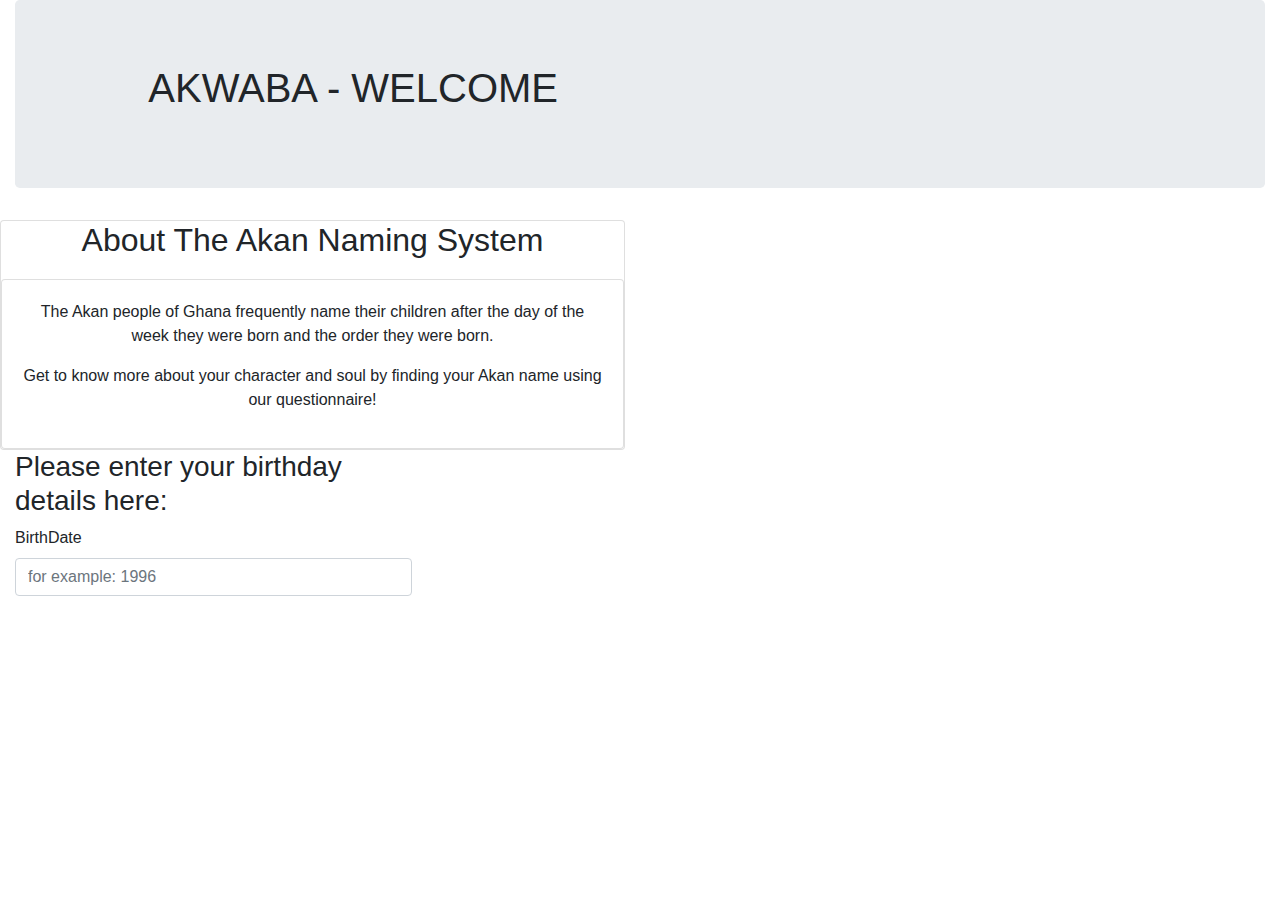
==== ip2.html @ 8365afae "add birthday form onto the webpage" ====
<!DOCTYPE html>
<html>
  <head>
    <meta charset="utf-8">
    <meta name="viewpoint" content="width=device-width, inital-scale=1, shrink-to-fit=no">

    <title>Independent Project Wk 2</title>
    <link href="css/bootstrap.css" rel="stylesheet" type="text/css">
    <link rel="stylesheet" href="https://stackpath.bootstrapcdn.com/bootstrap/4.4.1/css/bootstrap.min.css" integrity="sha384-Vkoo8x4CGsO3+Hhxv8T/Q5PaXtkKtu6ug5TOeNV6gBiFeWPGFN9MuhOf23Q9Ifjh" crossorigin="anonymous">
    
  </head>

  <body>
    <!-- header section-->
    <section class="container-fluid">
      <div class="jumbotron">
        <div class="row centered-form center-block">
          <div class="container col-md-10 col-md-offset-1">
        <h1 class="card-title">AKWABA - WELCOME</h1>
        </div>
      </div>
    </div>
    </section>
      <!-- The landing page decription-->
      <div class="row">
        <div class="col-sm-6">
          <div class="card text-center" style="width: fit-content">
            <div class="card-title">
              <h2 class="text">About The Akan Naming System</h2>
        </div>
        <div class="card text-center" style="width:fit-content">
        <div class="card-body">
          <p class="card-text">The Akan people of Ghana frequently name their
            children after the day of the week they were born
            and the order they were born.</p>
          <p class="card-text">Get to know more about your character and soul 
            by finding your Akan name using our questionnaire!</p>
           <a href= "https://theculturetrip.com/africa/ghana/articles/everything-you-need-to-know-about-the-ghanaian-tradition-of-day-names/"  class="card-link"></a>


        </div>
      </div>
    </div>
    </div>





      </div>
    </div>
    <div class="col-md-4 mt30 detailform">
      <h3>Please enter your birthday details here:</h3>
      <div class="add-form">
        <form name="my form" class="form" onsubmit="validate();">
          <div class="form-group">
            <label class="label">BirthDate</label>
            <input type="number" class="form-control" id="year" placeholder="for example: 1996">
          </div>
        </div>
        </form>
      








    </div>
  

    
       



     
     <script scr ="js/scripts.js"></script>
     

    
  </body>
</html>
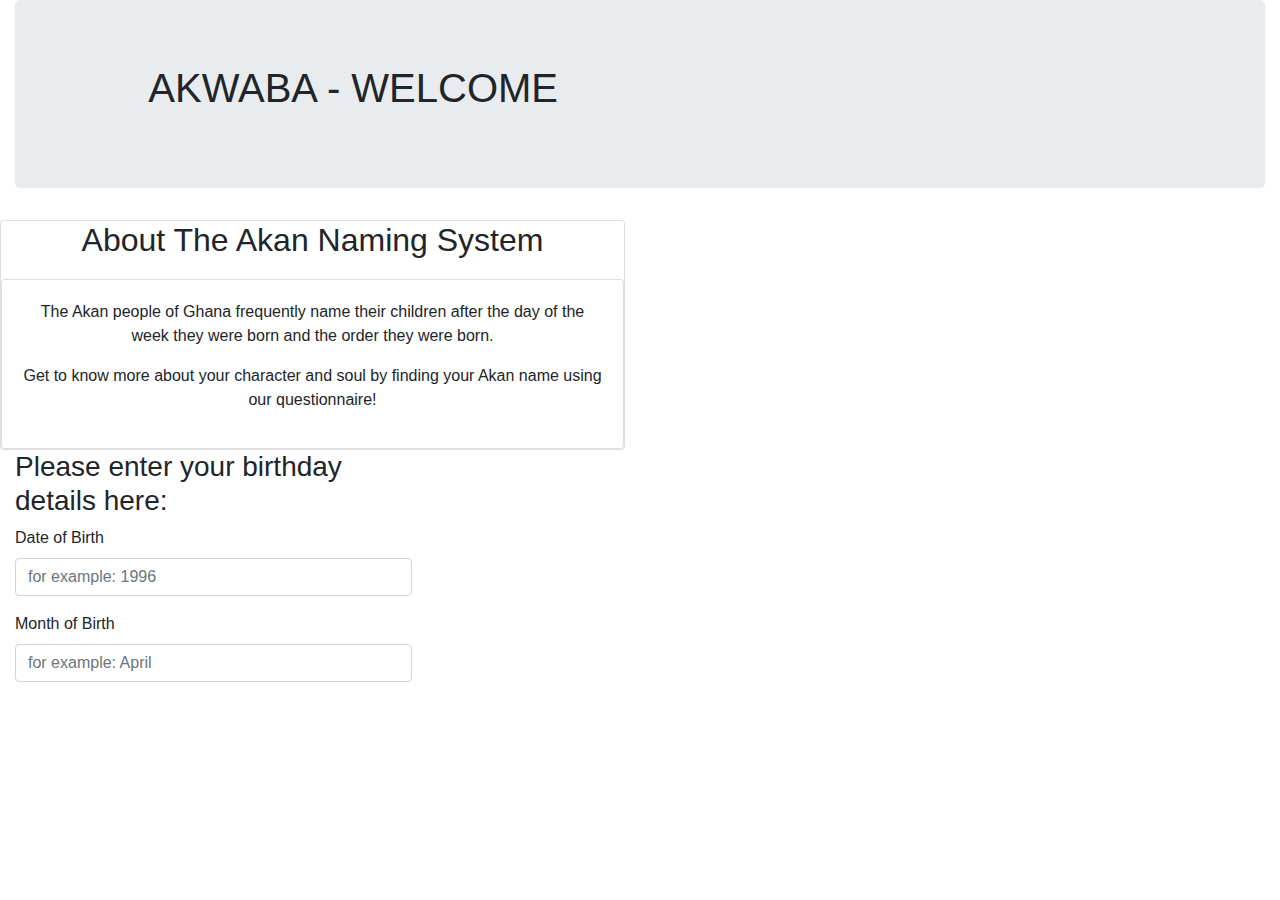
==== commit 8b7ed08f: "add the form for month of birth" ====
--- a/ip2.html
+++ b/ip2.html
@@ -54,9 +54,13 @@
       <div class="add-form">
         <form name="my form" class="form" onsubmit="validate();">
           <div class="form-group">
-            <label class="label">BirthDate</label>
+            <label class="label">Date of Birth</label>
             <input type="number" class="form-control" id="year" placeholder="for example: 1996">
           </div>
+        </div>
+        <div class="form-group">
+          <label for="date">Month of Birth</label>
+          <input type="number" class="form-control" id="Month" placeholder="for example: April">
         </div>
         </form>
       
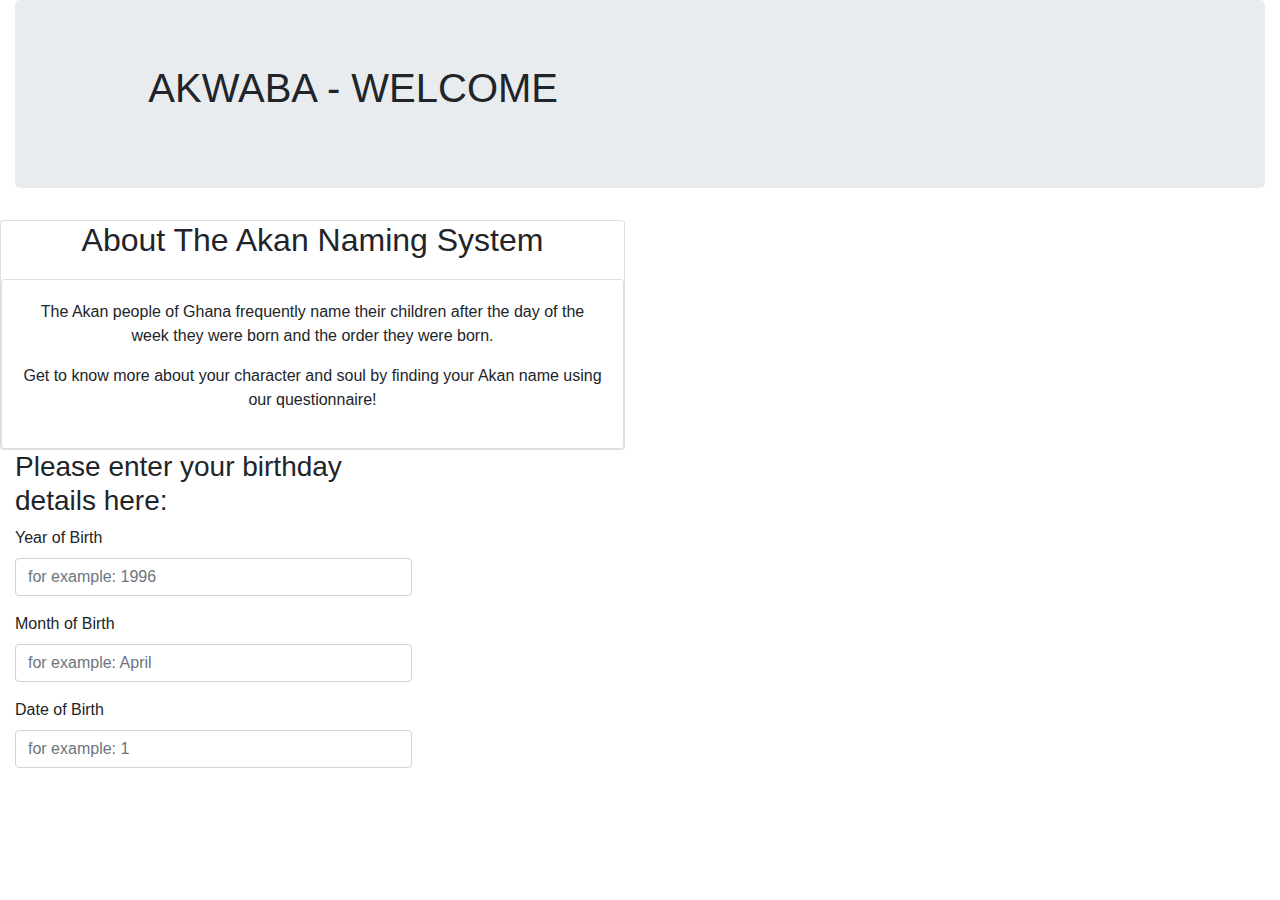
==== commit 3fe23a99: "add form for date of birth" ====
--- a/ip2.html
+++ b/ip2.html
@@ -54,13 +54,17 @@
       <div class="add-form">
         <form name="my form" class="form" onsubmit="validate();">
           <div class="form-group">
-            <label class="label">Date of Birth</label>
+            <label class="label">Year of Birth</label>
             <input type="number" class="form-control" id="year" placeholder="for example: 1996">
           </div>
         </div>
         <div class="form-group">
-          <label for="date">Month of Birth</label>
+          <label for="Month">Month of Birth</label>
           <input type="number" class="form-control" id="Month" placeholder="for example: April">
+        </div>
+        <div class="form-group">
+          <label for="date">Date of Birth</label>
+          <input type="number" class="form-control" id="Date" placeholder="for example: 1">
         </div>
         </form>
       
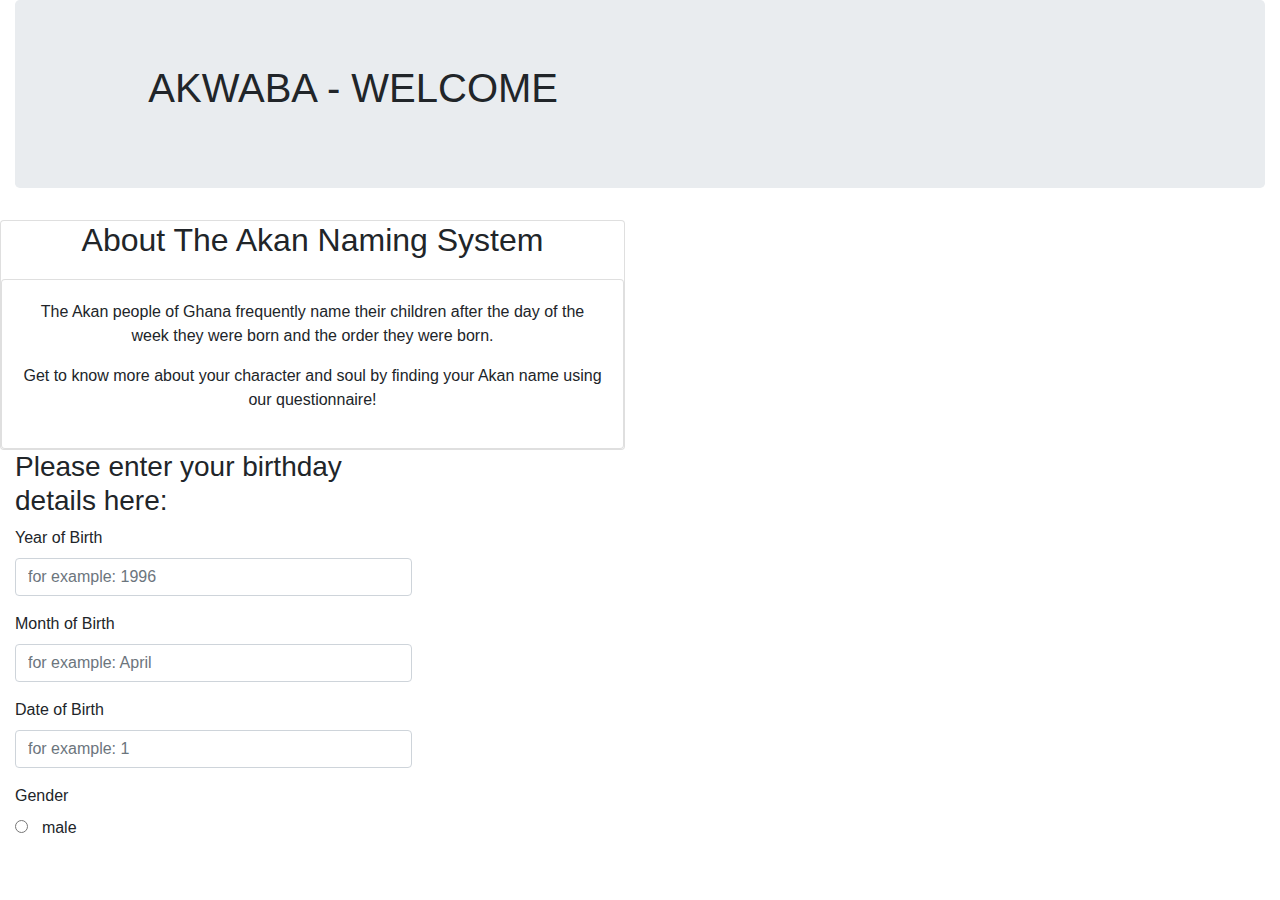
==== commit 3a5ff8a2: "add gender inline check label" ====
--- a/ip2.html
+++ b/ip2.html
@@ -66,6 +66,15 @@
           <label for="date">Date of Birth</label>
           <input type="number" class="form-control" id="Date" placeholder="for example: 1">
         </div>
+        <div class="form-group">
+          <label for="gender">Gender</label><br>
+          <div class="form-check form-check-inline">
+            <label class="form-check-label">
+              <input type="radio" class="form-check-input" name="gender" id="male">&nbsp; male
+            </label>
+
+          </div>
+        </div>
         </form>
       
 
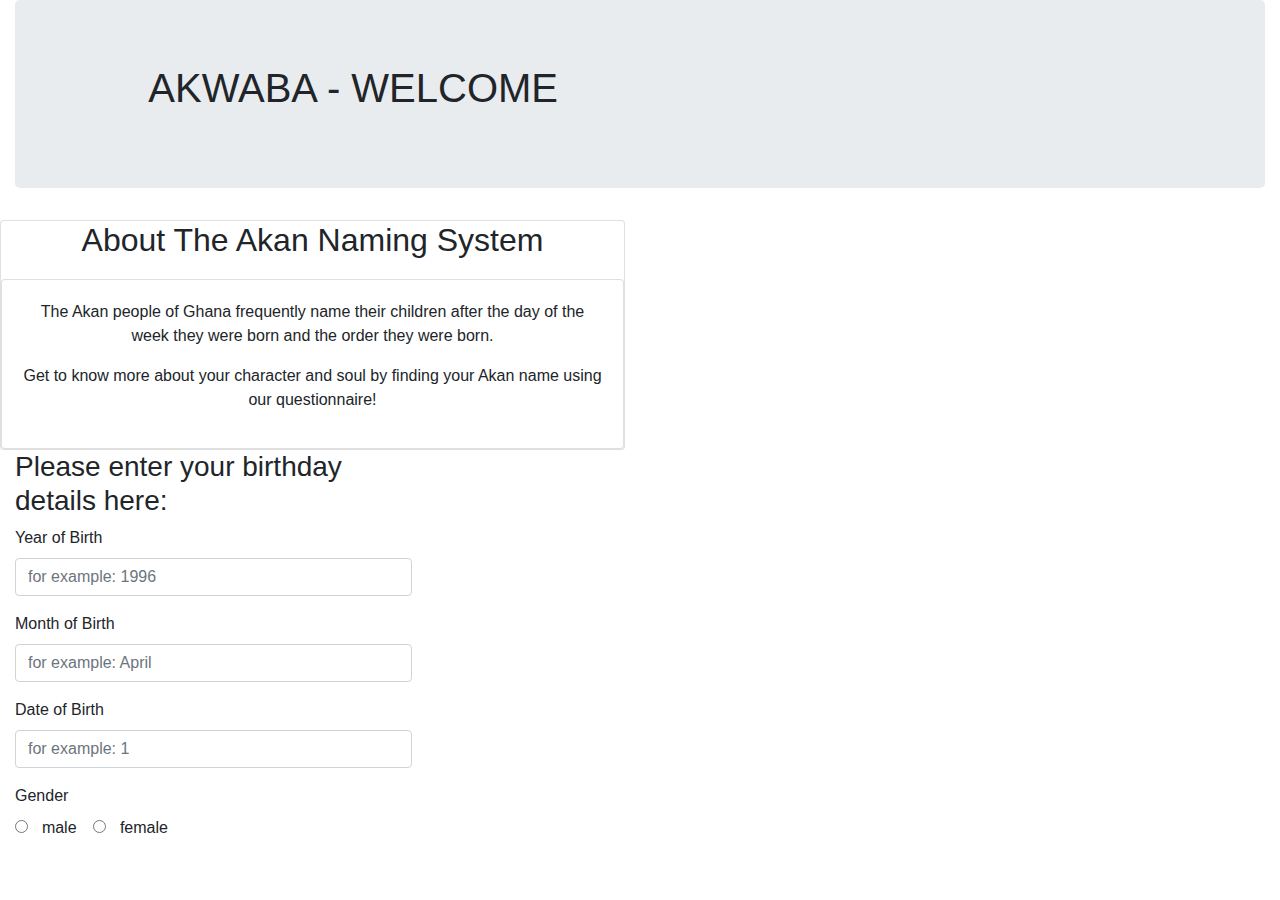
==== commit 2323713a: "add male and female inline check forms" ====
--- a/ip2.html
+++ b/ip2.html
@@ -72,7 +72,11 @@
             <label class="form-check-label">
               <input type="radio" class="form-check-input" name="gender" id="male">&nbsp; male
             </label>
-
+          </div>
+          <div class="form-check-inline">
+            <label class="form-check-label">
+              <input type="radio" class="form-check-input" name="gender" id="female">&nbsp; female
+            </label>
           </div>
         </div>
         </form>
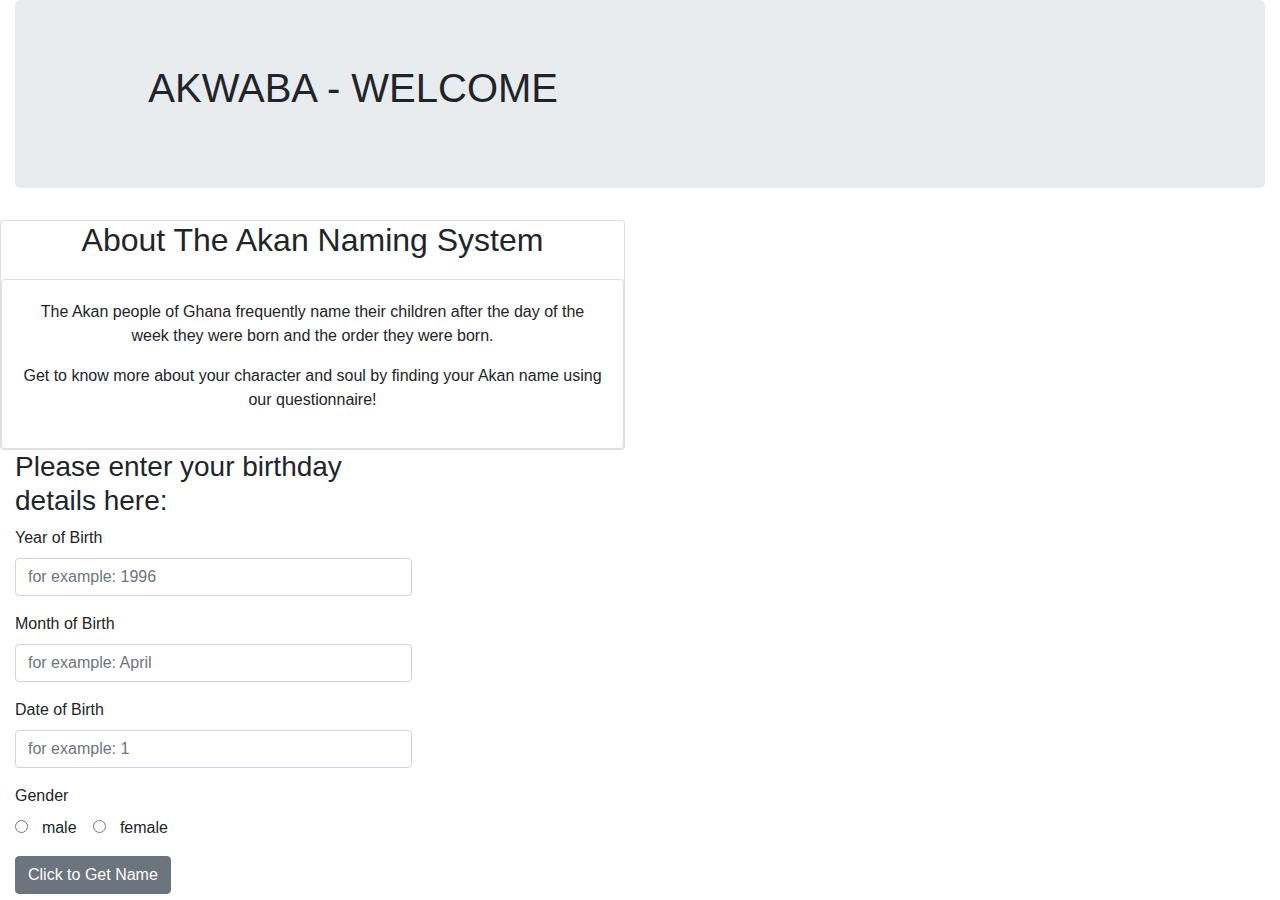
==== commit 4f718216: "add click button for user to get akan name" ====
--- a/ip2.html
+++ b/ip2.html
@@ -79,6 +79,8 @@
             </label>
           </div>
         </div>
+        <button type="submit" class="btn btn-secondary" onclick="findName();">Click to Get Name</button>
+        <br>
         </form>
       
 
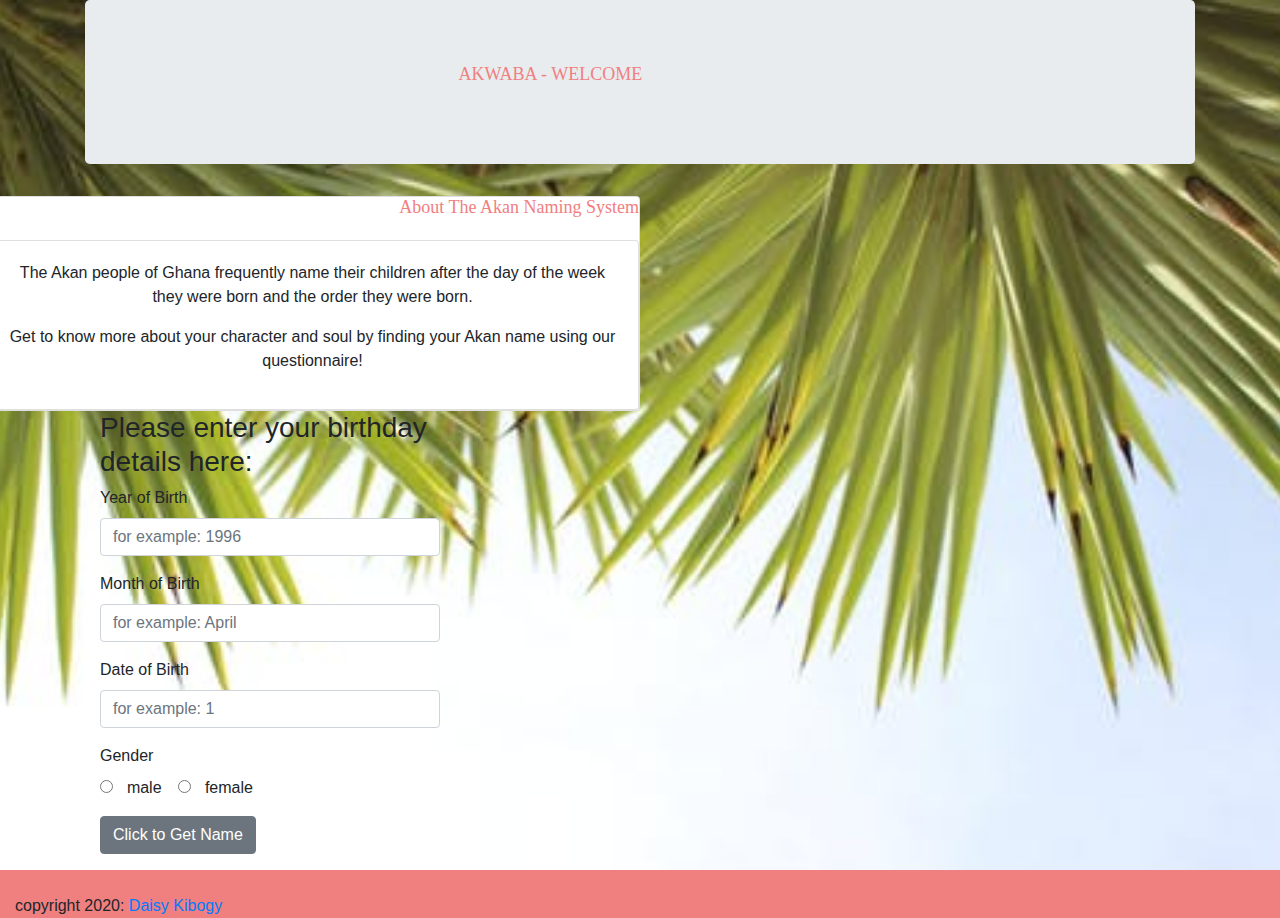
==== commit f6e6ce70: "add a background image" ====
--- a/ip2.html
+++ b/ip2.html
@@ -7,23 +7,24 @@
     <title>Independent Project Wk 2</title>
     <link href="css/bootstrap.css" rel="stylesheet" type="text/css">
     <link rel="stylesheet" href="https://stackpath.bootstrapcdn.com/bootstrap/4.4.1/css/bootstrap.min.css" integrity="sha384-Vkoo8x4CGsO3+Hhxv8T/Q5PaXtkKtu6ug5TOeNV6gBiFeWPGFN9MuhOf23Q9Ifjh" crossorigin="anonymous">
-    
+    <link href="CSS/styles.css" rel="stylesheet" >
   </head>
 
   <body>
-    <!-- header section-->
-    <section class="container-fluid">
-      <div class="jumbotron">
-        <div class="row centered-form center-block">
-          <div class="container col-md-10 col-md-offset-1">
-        <h1 class="card-title">AKWABA - WELCOME</h1>
+    <div style="background-image: url(people.jpg);">
+      <div class="container">
+        <div class="jumbotron">
+          <div class="row centered-form center-block">
+            <div class="col-md-10">
+            <h1 class="card-title">AKWABA - WELCOME</h1>
         </div>
       </div>
     </div>
-    </section>
+  </div>
       <!-- The landing page decription-->
       <div class="row">
         <div class="col-sm-6">
+          <div class="row centered-form center-block">
           <div class="card text-center" style="width: fit-content">
             <div class="card-title">
               <h2 class="text">About The Akan Naming System</h2>
@@ -37,18 +38,15 @@
             by finding your Akan name using our questionnaire!</p>
            <a href= "https://theculturetrip.com/africa/ghana/articles/everything-you-need-to-know-about-the-ghanaian-tradition-of-day-names/"  class="card-link"></a>
 
-
+          </div>
         </div>
       </div>
     </div>
     </div>
 
-
-
-
-
       </div>
     </div>
+    <div class="container">
     <div class="col-md-4 mt30 detailform">
       <h3>Please enter your birthday details here:</h3>
       <div class="add-form">
@@ -82,22 +80,20 @@
         <button type="submit" class="btn btn-secondary" onclick="findName();">Click to Get Name</button>
         <br>
         </form>
-      
-
-
-
-
-
-
-
-
+        <p id="results"> </p>
     </div>
+  </div>
+</div>
+  <footer class="page-footer font-small blue pt-4">
+    <div class="container-fluid text-center text-md-left">copyright 2020:
+      <a href="https://github.com/dkibogy"> Daisy Kibogy</a>
+    </div>
+  </div>
+  </footer>
   
 
     
        
-
-
 
      
      <script scr ="js/scripts.js"></script>
@@ -105,4 +101,7 @@
 
     
   </body>
-</html>+</html>
+
+
+    
--- a/CSS/styles.css
+++ b/CSS/styles.css
@@ -0,0 +1,26 @@
+body{
+    background-position: center;
+    background-repeat: no-repeat;
+    background-size: cover;
+    background-image: url(/images/img.jpg);
+}
+h1,
+h2 {
+    text-align: center;
+    font-family: 'Times New Roman', Times, serif;
+    font-size: large;
+    color: lightcoral;
+    margin-top: auto;
+    padding-bottom: 2px;
+
+}
+h2 {
+    float: right;
+}
+.card-text {
+    float: right;
+}
+.page-footer{
+    background-color: lightcoral;
+}
+
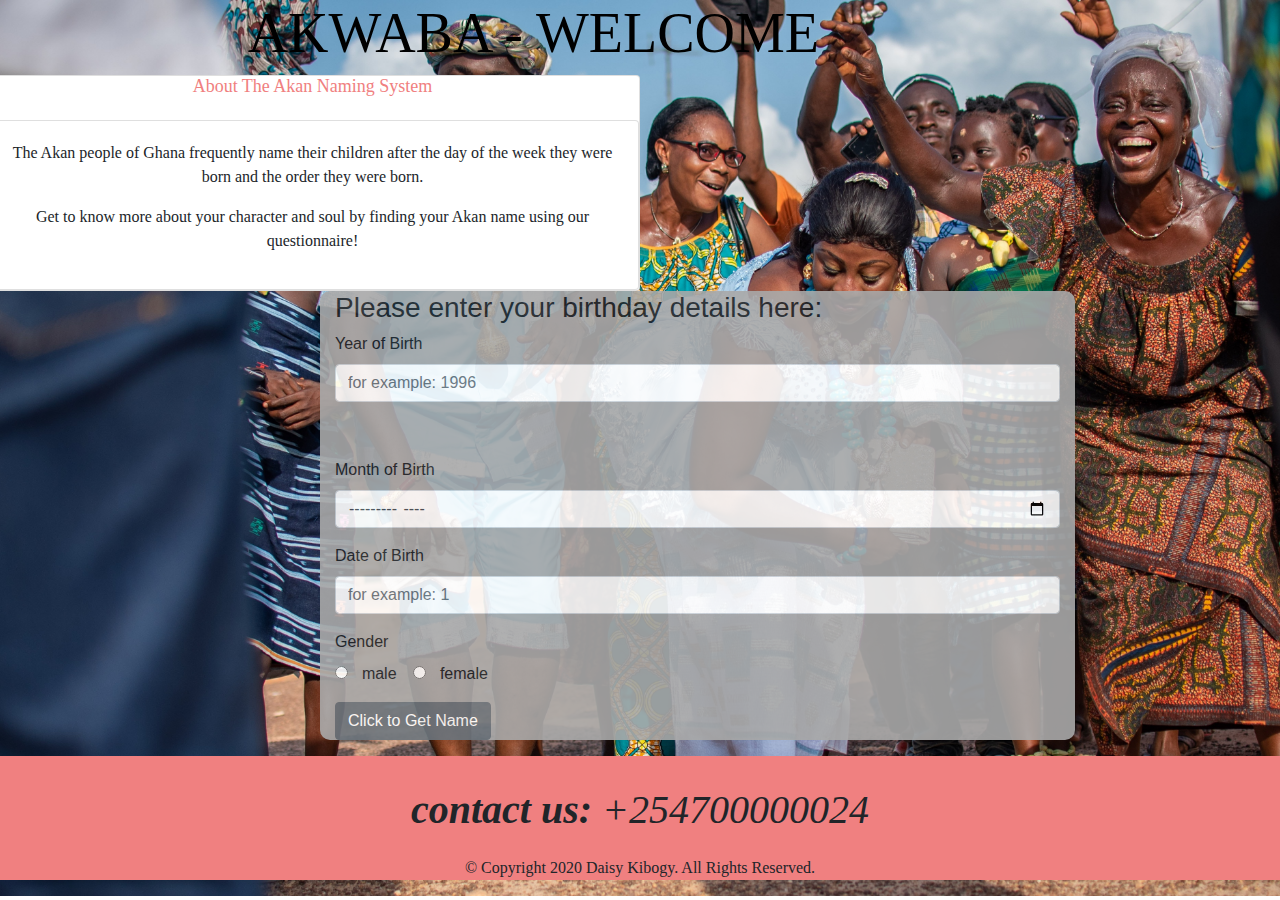
==== commit cee198b2: "add opacity to questionaire" ====
--- a/ip2.html
+++ b/ip2.html
@@ -11,17 +11,12 @@
   </head>
 
   <body>
-    <div style="background-image: url(people.jpg);">
-      <div class="container">
-        <div class="jumbotron">
-          <div class="row centered-form center-block">
+        
             <div class="col-md-10">
-            <h1 class="card-title">AKWABA - WELCOME</h1>
+            <h1 class="display-4">AKWABA - WELCOME</h1>
         </div>
-      </div>
-    </div>
-  </div>
-      <!-- The landing page decription-->
+      
+
       <div class="row">
         <div class="col-sm-6">
           <div class="row centered-form center-block">
@@ -46,61 +41,66 @@
 
       </div>
     </div>
-    <div class="container">
-    <div class="col-md-4 mt30 detailform">
-      <h3>Please enter your birthday details here:</h3>
-      <div class="add-form">
-        <form name="my form" class="form" onsubmit="validate();">
+    
+      <div class="overlay">
+        <div class="container">
+             <h3>Please enter your birthday details here:</h3>
+                <div class="add-form">
+                 <form name="my form" class="form" onsubmit="validate();">
+                  <div class="form-group">
+                    <label class="label">Year of Birth</label>
+                 <input type="number" class="form-control" id="year" placeholder="for example: 1996">
+            </div>
+          </div>
+            <div class="form-group">
+            <label for="Month">Month of Birth</label>
+            <input type="month" class="form-control" id="Month" placeholder="for example: April">
+          </div>
           <div class="form-group">
-            <label class="label">Year of Birth</label>
-            <input type="number" class="form-control" id="year" placeholder="for example: 1996">
+            <label for="date">Date of Birth</label>
+            <input type="number" class="form-control" id="Date" placeholder="for example: 1">
+          </div>
+          <div class="form-group">
+            <label for="gender">Gender</label><br>
+            <div class="form-check form-check-inline">
+              <label class="form-check-label">
+                <input type="radio" class="form-check-input" name="gender" id="male">&nbsp; male
+              </label>
+            </div>
+            <div class="form-check-inline">
+              <label class="form-check-label">
+                <input type="radio" class="form-check-input" name="gender" id="female">&nbsp; female
+              </label>
+            </div>
+          </div>
+          <button type="submit" class="btn btn-secondary" onclick="findName();">Click to Get Name</button>
+          <br>
+          </form>
+          <p id="results"> </p>
+        </div>
+        </div>
+      </div>
+    
+  </div>
+    <footer class="page-footer font-small blue pt-4">
+        <div class="contact text-center">
+          <i class="fa-fa-phone" style="font-size: 40px;"><p><strong>contact us:</strong> +254700000024</p></i>
+        </div>
+        <div class="col-md-12 col-sm-12 col-xs-12">
+          <div class="copyright text-center">
+            <p> &copy; Copyright 2020 Daisy Kibogy. All Rights Reserved.</p>
+            <i class="fa fa-facebook" style="font-size:40px;"></i>
+            <i class="fa fa-twitter" style="font-size:40px;"></i>
+            <i class="fa fa-instagram" style="font-size:40px;"></i></p>
           </div>
         </div>
-        <div class="form-group">
-          <label for="Month">Month of Birth</label>
-          <input type="number" class="form-control" id="Month" placeholder="for example: April">
-        </div>
-        <div class="form-group">
-          <label for="date">Date of Birth</label>
-          <input type="number" class="form-control" id="Date" placeholder="for example: 1">
-        </div>
-        <div class="form-group">
-          <label for="gender">Gender</label><br>
-          <div class="form-check form-check-inline">
-            <label class="form-check-label">
-              <input type="radio" class="form-check-input" name="gender" id="male">&nbsp; male
-            </label>
-          </div>
-          <div class="form-check-inline">
-            <label class="form-check-label">
-              <input type="radio" class="form-check-input" name="gender" id="female">&nbsp; female
-            </label>
-          </div>
-        </div>
-        <button type="submit" class="btn btn-secondary" onclick="findName();">Click to Get Name</button>
-        <br>
-        </form>
-        <p id="results"> </p>
+      </div>
     </div>
-  </div>
-</div>
-  <footer class="page-footer font-small blue pt-4">
-    <div class="container-fluid text-center text-md-left">copyright 2020:
-      <a href="https://github.com/dkibogy"> Daisy Kibogy</a>
-    </div>
-  </div>
-  </footer>
+    </footer>
+    <script src="JS/scripts.js"></script>
+  </body>
   
-
-    
-       
-
-     
-     <script scr ="js/scripts.js"></script>
-     
-
-    
-  </body>
+  
 </html>
 
 
--- a/CSS/styles.css
+++ b/CSS/styles.css
@@ -1,26 +1,46 @@
 body{
-    background-position: center;
+    background-position: center center;
     background-repeat: no-repeat;
     background-size: cover;
-    background-image: url(/images/img.jpg);
+    background-image: url(/images/akan.jpg);
+    ;
 }
-h1,
+h1 { 
+    text-align: center;
+    font-family: fantasy;
+    font-size: larger;
+    color: black;
+}
 h2 {
     text-align: center;
-    font-family: 'Times New Roman', Times, serif;
+    font-family: fantasy;
     font-size: large;
     color: lightcoral;
     margin-top: auto;
     padding-bottom: 2px;
 
 }
-h2 {
-    float: right;
+p {
+    font-family: fantasy;
 }
+
 .card-text {
     float: right;
 }
 .page-footer{
     background-color: lightcoral;
 }
-
+.card {
+    background-origin: padding-box;
+}
+.form {
+    margin-bottom: 20px;
+    padding-bottom: 20px;
+}
+.overlay {
+    background-color: darkgrey;
+    margin-left: 25%;
+    margin-right: 16%;
+    opacity: 0.9;
+    border-radius: 10px;
+}